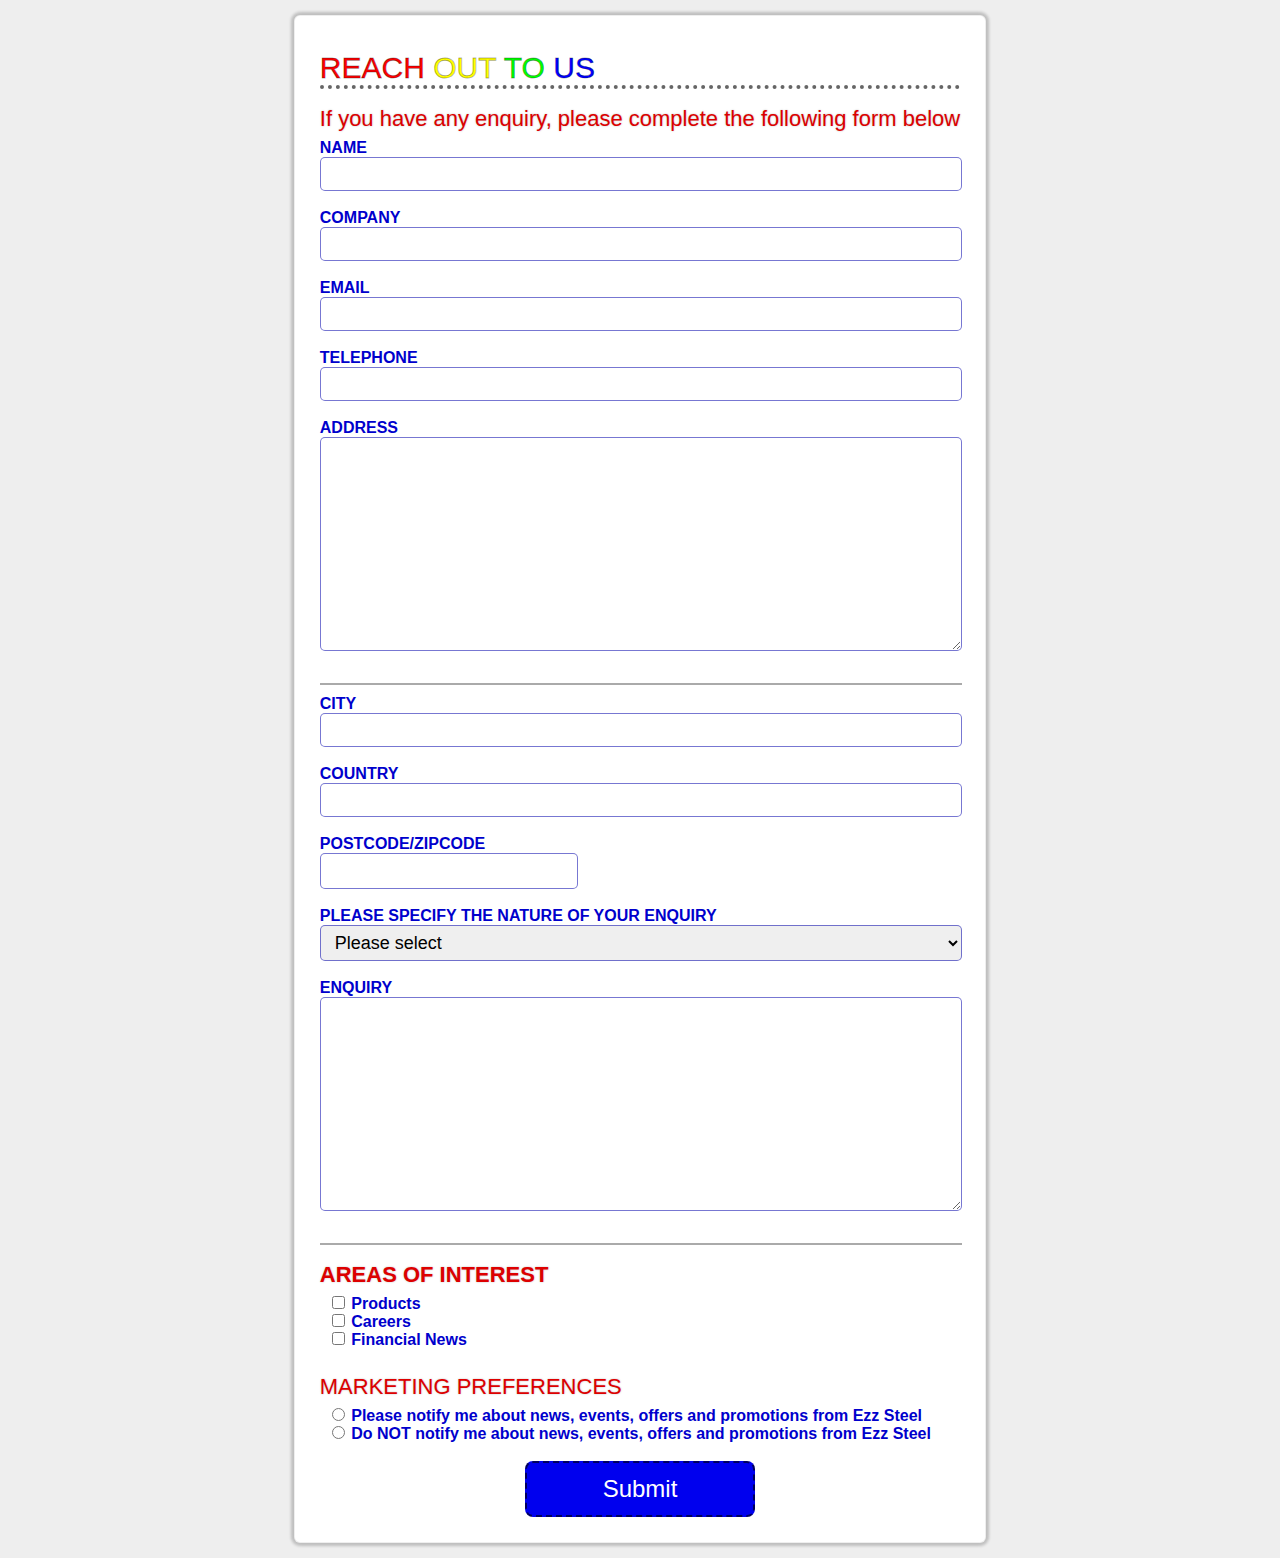
==== contact form 2/index.html @ 145d927c "Add files via upload" ====
<!DOCTYPE html>
<html lang="en">
<head>
    <meta charset="UTF-8">
    <meta http-equiv="X-UA-Compatible" content="IE=edge">
    <meta name="viewport" content="width=device-width, initial-scale=1.0">
    <title>Contact Form 2</title>
    <link rel="stylesheet" href="./style.css">
</head>
<body>
    <div class="container">
        <p id="heading"><span id="s1">REACH</span> <span id="s2">OUT</span> <span id="s3">TO</span> <span id="s4">US</span></p>
        <p class="space-top">If you have any enquiry, please complete the following form below</p>
        
        <form method="post" action="/">
            <label for="name">NAME</label><br>
            <input type="text" class="txt" name="name" required><br><br>
            
            <label for="company">COMPANY</label><br>
            <input type="text" class="txt" name="company" required><br><br>

            <label for="email">EMAIL</label><br>
            <input type="email" class="txt" name="email" required><br><br>

            <label for="phone">TELEPHONE</label><br>
            <input type="tel" class="txt" name="phone" required><br><br>

            <label for="address">ADDRESS</label><br>
            <textarea name="address" required></textarea><br><br>
            <hr>

            <label for="city">CITY</label><br>
            <input type="text" class="txt" name="city" required><br><br>

            <label for="country">COUNTRY</label><br>
            <input type="text" class="txt" name="country" required><br><br>

            <label for="code">POSTCODE/ZIPCODE</label><br>
            <input type="text" class="postcode" name="code" size="10" required><br><br>

            <label for="select">PLEASE SPECIFY THE NATURE OF YOUR ENQUIRY</label><br>
            <select name="select" required>
                <option>Please select</option>
                <option value="sales">Sales</option>
                <option value="procurement">Procurement</option>
                <option value="technical support">Technical Support</option>
                <option value="other">Other</option>
            </select><br><br>

            <label for="enquiry">ENQUIRY</label><br>
            <textarea name="enquiry" required></textarea><br><br>
            <hr>

            <p class="space-top"><b>AREAS OF INTEREST</b></p>

            <input type="checkbox" name="interests" value="products">
            <label for="interests">Products</label><br>

            <input type="checkbox" name="interests" value="careers">
            <label for="interests">Careers</label><br>

            <input type="checkbox" name="interests" value="financial news">
            <label for="interests">Financial News</label><br><br>

            <p class="space-top">MARKETING PREFERENCES</p>

            <input type="radio" name="preference" value="true" required>
            <label for="preference">Please notify me about news, events, offers and promotions from Ezz Steel</label><br>

            <input type="radio" name="preference" value="false" required>
            <label for="preference">Do NOT notify me about news, events, offers and promotions from Ezz Steel</label><br>

            <br>
            <input type="submit" class="btn" value="Submit">
        </form>
    </div>
</body>
</html>
---- contact form 2/style.css ----
*{
    padding: 0;
    margin: 0;
    font-family: sans-serif;
}
body{
    background-color: #eee;
    padding: 15px 15px;
}
.container{
    width: fit-content;
    margin: 0px auto;
    background-color: #fff;
    padding: 25px;
    border: 1px solid #0001;
    border-radius: 6px;;
    box-shadow: 0px 0px 3px 3px #0003;
}
#heading{
    border-bottom: 4px dotted rgba(0,0,0,0.6);
    margin: 10px 0px;
    font-size: 30px;
    -webkit-text-stroke: 0.8px #0005;
}
#s1{
    color: #f00;
}
#s2{
    color: #ff0;
}
#s3{
    color: #0f0;
}
#s4{
    color: #00f;
}
.space-top{
    padding: 7px 0px;
    font-size: 22px;
    text-shadow: 0px 0px 2px #0004;
    color: #d00;
}
form .txt{
    width: calc(100% - 16px);
    height: 32px;
    padding: 0px 8px;
    font-size: 18px;
    border-radius: 5px;
    border: 1px solid #00a8;
}
form .postcode{
    width: calc(40% - 10px);
    height: 34px;
    padding: 0px 5px;
    font-size: 20px;
    border-radius: 5px;
    border: 1px solid #00a8;
}
form textarea{
    width: calc(100% - 12px);
    height: 200px;
    padding: 6px;
    font-size: 18px;
    border-radius: 5px;
    border: 1px solid #00a8;
}
form select{
    width: calc(100% + 2px);
    height: 36px;
    padding: 0px 10px;
    font-size: 18px;
    border-radius: 5px;
    border: 1px solid #00a8;
}
label{
    color: #00c;
    font-weight: 600;
}
hr{
    margin: 10px 0px;
    width: 100%;
    border: 1px solid #0005;
}
input[type="checkbox"] , input[type="radio"]{
    margin: 0px 2px 0px 12px;
}
.btn{
    padding: 12px;
    width: 36%;
    font-size: 24px;
    background-color: #00e;
    color: #fff;
    border: 2px dashed #0009;
    border-radius: 8px;
    margin-left: 32%;
}
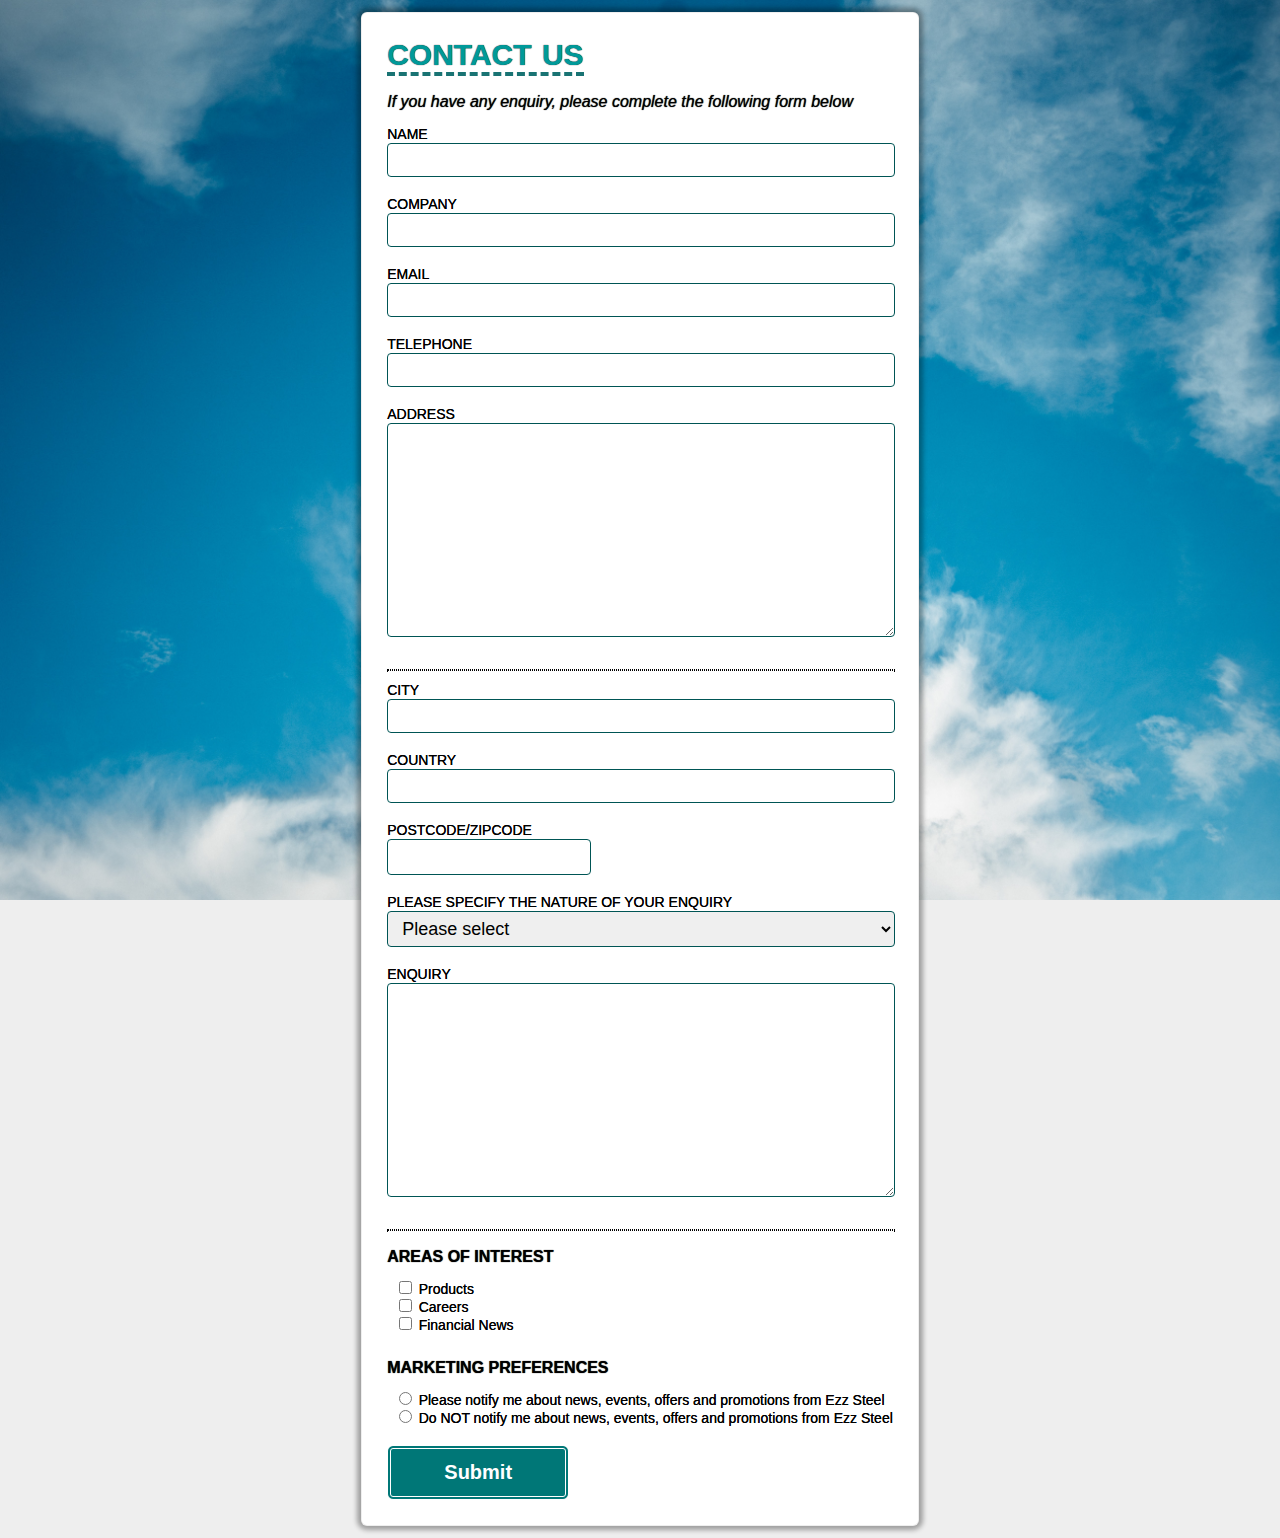
==== commit bcde9d81: "Add files via upload" ====
--- a/contact form 2/index.html
+++ b/contact form 2/index.html
@@ -9,8 +9,8 @@
 </head>
 <body>
     <div class="container">
-        <p id="heading"><span id="s1">REACH</span> <span id="s2">OUT</span> <span id="s3">TO</span> <span id="s4">US</span></p>
-        <p class="space-top">If you have any enquiry, please complete the following form below</p>
+        <p id="heading">CONTACT US</p>
+        <p class="space-top italic">If you have any enquiry, please complete the following form below</p>
         
         <form method="post" action="/">
             <label for="name">NAME</label><br>
@@ -62,7 +62,7 @@
             <input type="checkbox" name="interests" value="financial news">
             <label for="interests">Financial News</label><br><br>
 
-            <p class="space-top">MARKETING PREFERENCES</p>
+            <p class="space-top"><b>MARKETING PREFERENCES</b></p>
 
             <input type="radio" name="preference" value="true" required>
             <label for="preference">Please notify me about news, events, offers and promotions from Ezz Steel</label><br>
--- a/contact form 2/style.css
+++ b/contact form 2/style.css
@@ -4,8 +4,9 @@
     font-family: sans-serif;
 }
 body{
-    background-color: #eee;
-    padding: 15px 15px;
+    padding: 12px 12px;
+    background: #eee url("./bg-img.jpg") no-repeat fixed left top;
+    background-size: cover;
 }
 .container{
     width: fit-content;
@@ -14,72 +15,65 @@
     padding: 25px;
     border: 1px solid #0001;
     border-radius: 6px;;
-    box-shadow: 0px 0px 3px 3px #0003;
+    box-shadow: 0px 0px 5px 4px #0005;
 }
 #heading{
-    border-bottom: 4px dotted rgba(0,0,0,0.6);
-    margin: 10px 0px;
+    border-bottom: 4px dashed rgba(0,100,100,0.9);
+    margin: 0px 0px 10px 0px;
     font-size: 30px;
-    -webkit-text-stroke: 0.8px #0005;
-}
-#s1{
-    color: #f00;
-}
-#s2{
-    color: #ff0;
-}
-#s3{
-    color: #0f0;
-}
-#s4{
-    color: #00f;
+    font-weight: bold;
+    color: #099;
+    text-shadow: 0px 0px 1px #000;
+    letter-spacing: 1px;
+    display: inline-block;
+    letter-spacing: 0px;
+    word-spacing: 2px;
 }
 .space-top{
-    padding: 7px 0px;
-    font-size: 22px;
-    text-shadow: 0px 0px 2px #0004;
-    color: #d00;
+    padding: 7px 0px 14px 0px;
+    font-size: 16px;
+    text-shadow: 0px 0px 1px #000;
+    color: #000;
+}
+.italic{
+    font-style: italic;
+}
+form .txt , form .postcode , form textarea , form select{
+    border-radius: 4px;
+    border: 1px solid #055;
+    font-size: 18px;
 }
 form .txt{
     width: calc(100% - 16px);
     height: 32px;
     padding: 0px 8px;
-    font-size: 18px;
-    border-radius: 5px;
-    border: 1px solid #00a8;
 }
 form .postcode{
     width: calc(40% - 10px);
     height: 34px;
     padding: 0px 5px;
     font-size: 20px;
-    border-radius: 5px;
-    border: 1px solid #00a8;
 }
 form textarea{
     width: calc(100% - 12px);
     height: 200px;
     padding: 6px;
-    font-size: 18px;
-    border-radius: 5px;
-    border: 1px solid #00a8;
 }
 form select{
     width: calc(100% + 2px);
     height: 36px;
     padding: 0px 10px;
-    font-size: 18px;
-    border-radius: 5px;
-    border: 1px solid #00a8;
 }
 label{
-    color: #00c;
-    font-weight: 600;
+    color: #000;
+    font-size: 14px;
+    text-shadow: 0px 0px 0.6px #000;
+    /*font-weight: bold;*/
 }
 hr{
     margin: 10px 0px;
     width: 100%;
-    border: 1px solid #0005;
+    border: 1px dotted #000;
 }
 input[type="checkbox"] , input[type="radio"]{
     margin: 0px 2px 0px 12px;
@@ -87,10 +81,10 @@
 .btn{
     padding: 12px;
     width: 36%;
-    font-size: 24px;
-    background-color: #00e;
+    font-size: 20px;
+    font-weight: bold;
+    background-color: #077;
     color: #fff;
-    border: 2px dashed #0009;
-    border-radius: 8px;
-    margin-left: 32%;
+    border: 4px double #fff;
+    border-radius: 6px;
 }